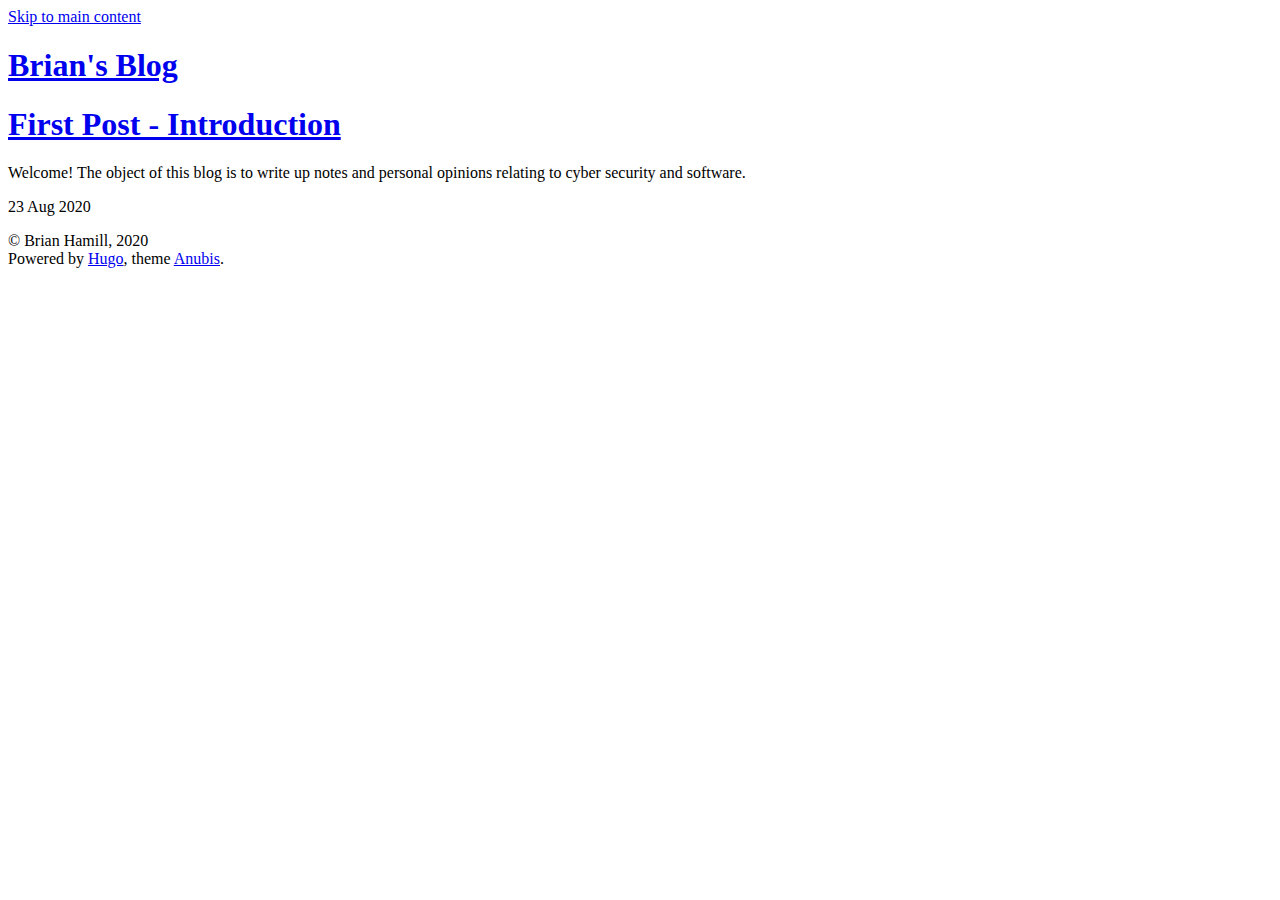
==== index.html @ 652f05e3 "Updating generated pages" ====
<!DOCTYPE html>


<html lang="en-gb" data-theme="">
<head>
	<meta name="generator" content="Hugo 0.74.3" />
    
        
<meta charset="utf-8">
<meta name="HandheldFriendly" content="True">
<meta name="viewport" content="width=device-width, initial-scale=1.0">
<meta name="referrer" content="no-referrer-when-downgrade">

<title>Brian&#39;s Blog</title>
<meta name="description" content="A blog for personal thoughts and guides relating to cyber security and software">

<link rel="alternate" type="application/rss+xml" href="https://brian.hamill.dev/index.xml" title="Brian's Blog" />
<link rel="icon" type="image/x-icon" href="https://brian.hamill.dev/favicon.ico">
<link rel="apple-touch-icon-precomposed" href="https://brian.hamill.dev/favicon.png">

<link rel="stylesheet" href="https://brian.hamill.dev/css/light.css?rnd=1598393794" />
<style>

    [data-theme="dark"] {   
        --font-color: #eee;
--bg-color: #212121;

--link-color:#599ada;
--link-state-color:#ff5858;
--link-state-border-color: rgba(238, 54, 54, 0.5);

--thead-bg-color: #343a40;
--table-border-color: lightgrey;

--pre-color: #333;
--pre-bg-color: #f1f1f1;

--bq-color: #ccc;
--hr-color: #333;

--pagination-bg-color: #373737;
--pagination-link-color: #b6b6b6;

--post-info-color: grey;

--switcher-color: #333;
--switcher-bg-color: #fff;

    }

</style>

<link rel="stylesheet" href="https://brian.hamill.dev/css/style.css?rnd=1598393794" />





<meta property="og:title" content="Brian&#39;s Blog" />
<meta property="og:description" content="A blog for personal thoughts and guides relating to cyber security and software" />
<meta property="og:type" content="website" />
<meta property="og:url" content="https://brian.hamill.dev/" />
<meta property="og:updated_time" content="2020-08-23T21:02:58+01:00" />

<meta name="twitter:card" content="summary"/>
<meta name="twitter:title" content="Brian&#39;s Blog"/>
<meta name="twitter:description" content="A blog for personal thoughts and guides relating to cyber security and software"/>








    
</head>
<body>
    <a class="skip-main" href="#main">Skip to main content</a>
    <div class="container">
        <header class="common-header"> 
            
                <h1 class="site-title">
    <a href="/">Brian&#39;s Blog</a>
</h1>
<nav>
    
    
</nav>

            
        </header>
        <main id="main" tabindex="-1"> 
            
    <div class="homepage-content">
        
    </div>

    
    
        <article class="post-list">
    <header class="post-header">
        <h1 class="post-title"><a href="/posts/first-post/">First Post - Introduction</a></h1>
    </header>

    <div class="content post-summary">
        <p>Welcome! The object of this blog is to write up notes and personal opinions relating to cyber security and software.</p>
    </div>
    
    
    

    


<div class="post-info">
    
        <div class="post-date">23 Aug 2020</div>
    
    <div class="post-taxonomies">
        
            
    </div>
</div>

</article>
    
    


        </main>
        
            <footer class="common-footer">
    
    

     

    <div class="common-footer-bottom">
        <div class="copyright">
            <p>© Brian Hamill, 2020<br>
            Powered by <a target="_blank" rel="noopener noreferrer" href="https://gohugo.io/">Hugo</a>, theme <a target="_blank" rel="noopener noreferrer" href="https://github.com/mitrichius/hugo-theme-anubis">Anubis</a>.
            </p>  
        </div> 

        


   
    </div>

</footer>

        
    </div>
</body>
</html>
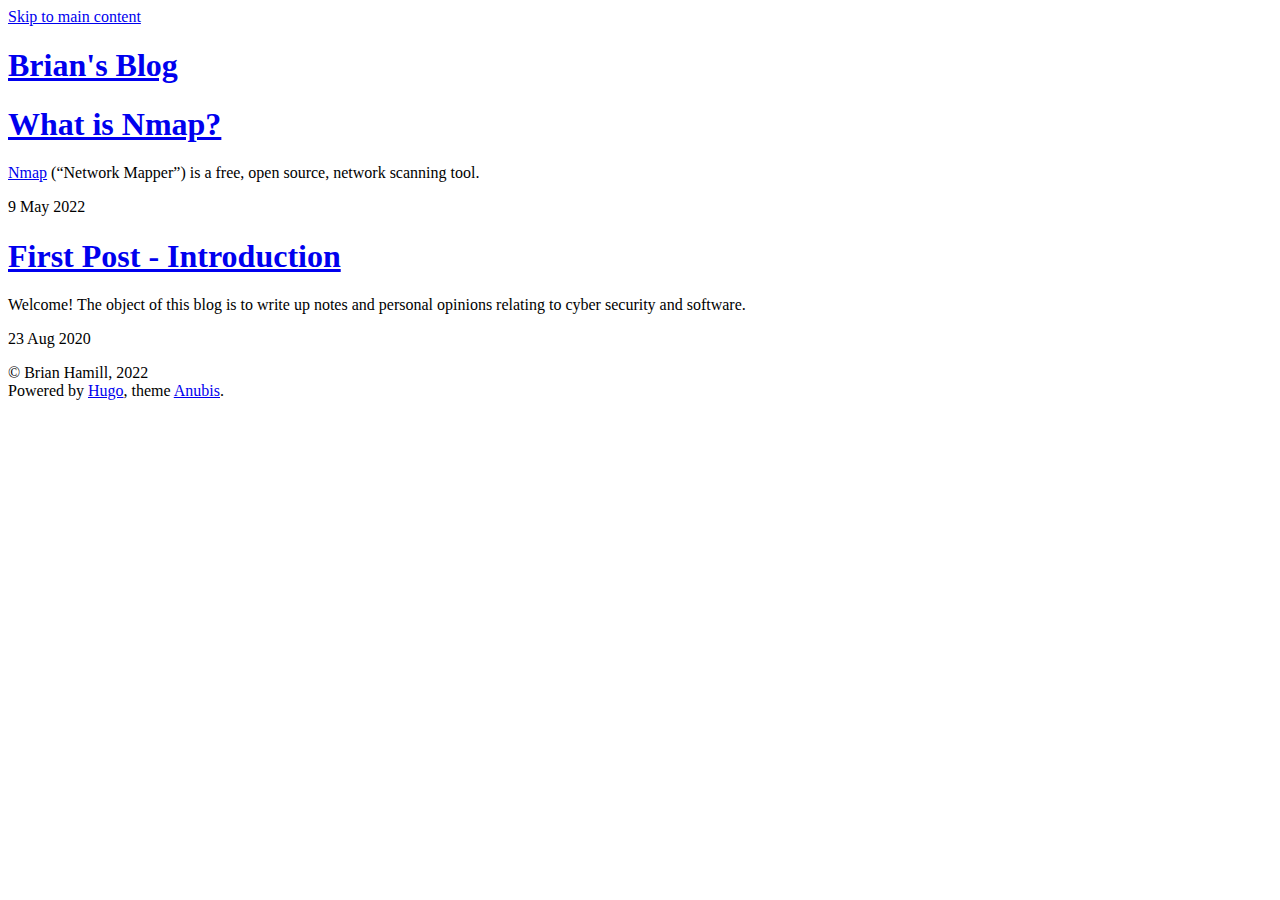
==== commit df089815: "rebuilding site Mon  9 May 2022 11:51:48 IST" ====
--- a/index.html
+++ b/index.html
@@ -18,7 +18,7 @@
 <link rel="icon" type="image/x-icon" href="https://brian.hamill.dev/favicon.ico">
 <link rel="apple-touch-icon-precomposed" href="https://brian.hamill.dev/favicon.png">
 
-<link rel="stylesheet" href="https://brian.hamill.dev/css/light.css?rnd=1598393794" />
+<link rel="stylesheet" href="https://brian.hamill.dev/css/light.css?rnd=1652093508" />
 <style>
 
     [data-theme="dark"] {   
@@ -50,7 +50,7 @@
 
 </style>
 
-<link rel="stylesheet" href="https://brian.hamill.dev/css/style.css?rnd=1598393794" />
+<link rel="stylesheet" href="https://brian.hamill.dev/css/style.css?rnd=1652093508" />
 
 
 
@@ -60,7 +60,7 @@
 <meta property="og:description" content="A blog for personal thoughts and guides relating to cyber security and software" />
 <meta property="og:type" content="website" />
 <meta property="og:url" content="https://brian.hamill.dev/" />
-<meta property="og:updated_time" content="2020-08-23T21:02:58+01:00" />
+<meta property="og:updated_time" content="2022-05-09T10:40:00+01:00" />
 
 <meta name="twitter:card" content="summary"/>
 <meta name="twitter:title" content="Brian&#39;s Blog"/>
@@ -83,10 +83,9 @@
                 <h1 class="site-title">
     <a href="/">Brian&#39;s Blog</a>
 </h1>
-<nav>
-    
-    
-</nav>
+
+    <nav></nav>
+
 
             
         </header>
@@ -97,6 +96,33 @@
     </div>
 
     
+    
+        <article class="post-list">
+    <header class="post-header">
+        <h1 class="post-title"><a href="/posts/nmap/">What is Nmap?</a></h1>
+    </header>
+
+    <div class="content post-summary">
+        <p><a href="https://nmap.org/" rel="nofollow noreferrer" target="_blank">Nmap</a> (“Network Mapper”) is a free, open source, network scanning tool.</p>
+    </div>
+    
+    
+    
+
+    
+
+
+<div class="post-info">
+    
+        <div class="post-date">9 May 2022</div>
+    
+    <div class="post-taxonomies">
+        
+            
+    </div>
+</div>
+
+</article>
     
         <article class="post-list">
     <header class="post-header">
@@ -138,7 +164,7 @@
 
     <div class="common-footer-bottom">
         <div class="copyright">
-            <p>© Brian Hamill, 2020<br>
+            <p>© Brian Hamill, 2022<br>
             Powered by <a target="_blank" rel="noopener noreferrer" href="https://gohugo.io/">Hugo</a>, theme <a target="_blank" rel="noopener noreferrer" href="https://github.com/mitrichius/hugo-theme-anubis">Anubis</a>.
             </p>  
         </div> 
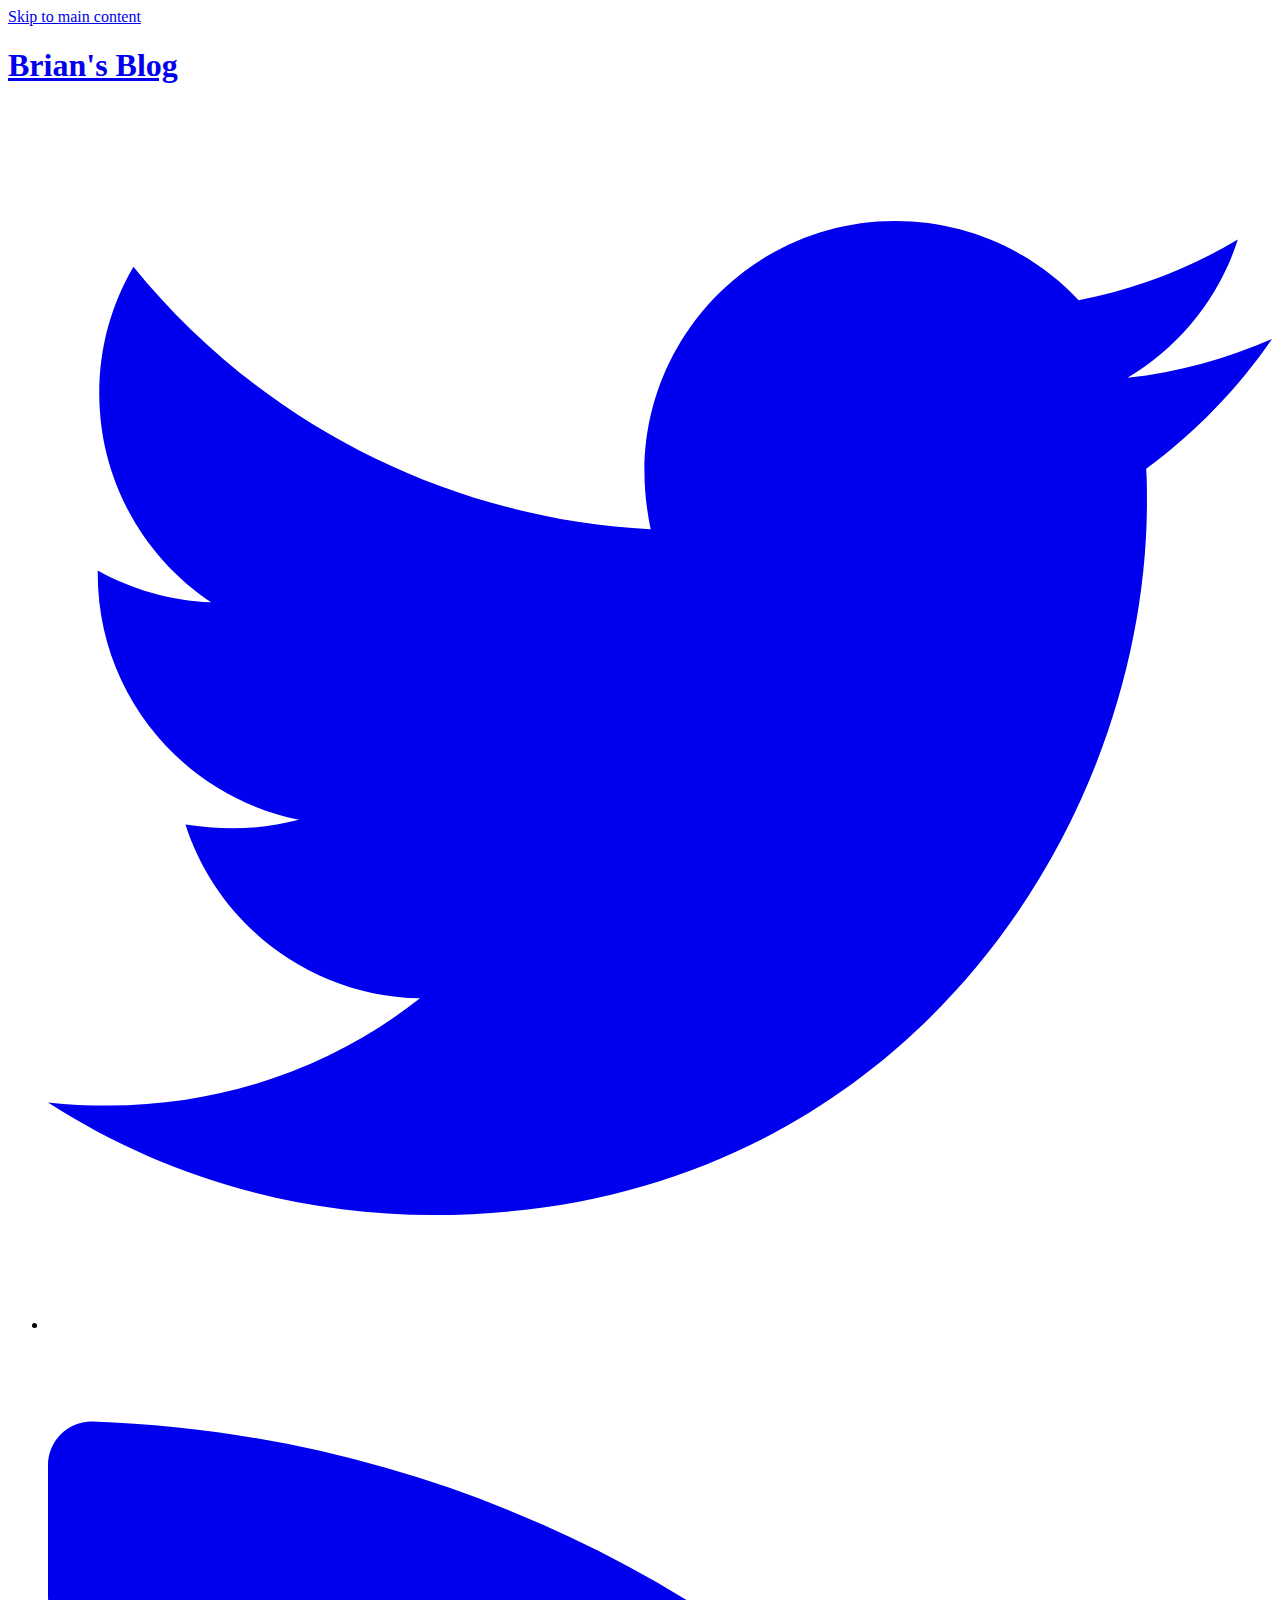
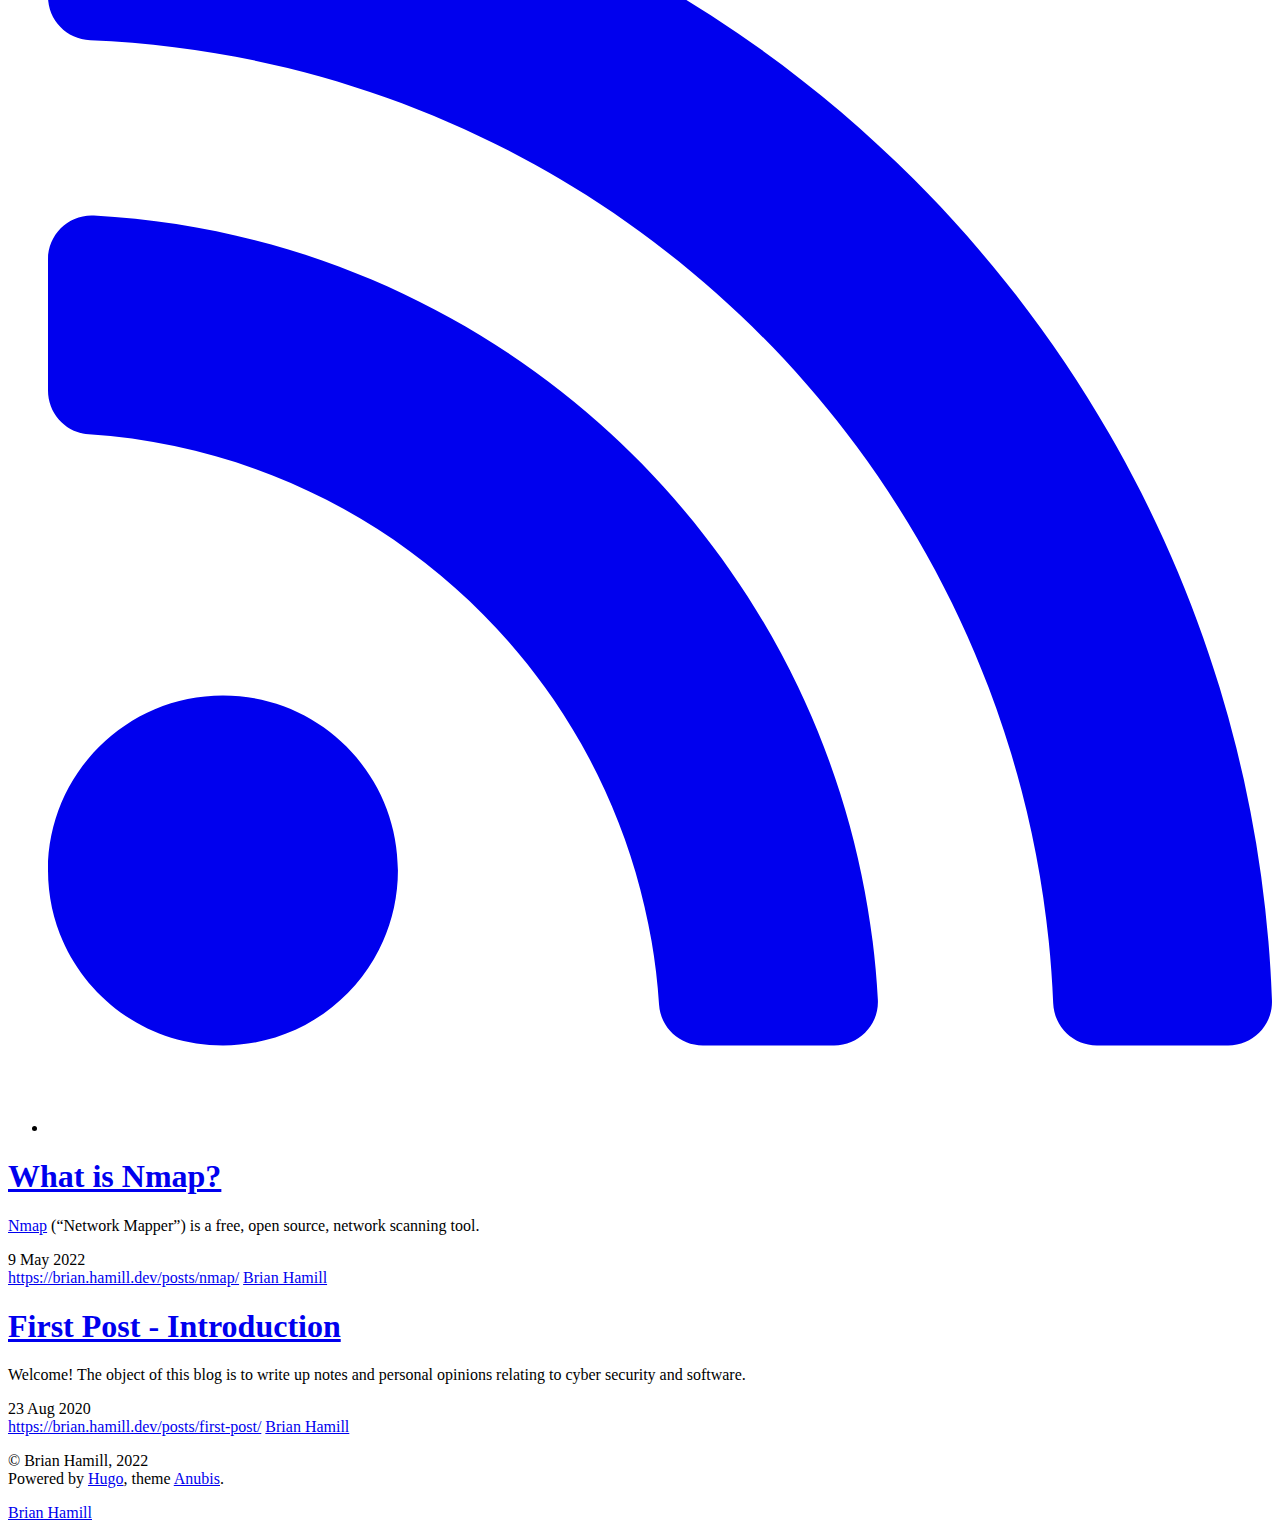
==== commit 5453a767: "rebuilding site Sat 21 May 2022 16:32:14 IST" ====
--- a/index.html
+++ b/index.html
@@ -12,45 +12,75 @@
 <meta name="referrer" content="no-referrer-when-downgrade">
 
 <title>Brian&#39;s Blog</title>
+
 <meta name="description" content="A blog for personal thoughts and guides relating to cyber security and software">
+
+
+
+
 
 <link rel="alternate" type="application/rss+xml" href="https://brian.hamill.dev/index.xml" title="Brian's Blog" />
 <link rel="icon" type="image/x-icon" href="https://brian.hamill.dev/favicon.ico">
 <link rel="apple-touch-icon-precomposed" href="https://brian.hamill.dev/favicon.png">
 
-<link rel="stylesheet" href="https://brian.hamill.dev/css/light.css?rnd=1652093508" />
+
 <style>
-
-    [data-theme="dark"] {   
-        --font-color: #eee;
---bg-color: #212121;
-
---link-color:#599ada;
---link-state-color:#ff5858;
---link-state-border-color: rgba(238, 54, 54, 0.5);
-
---thead-bg-color: #343a40;
---table-border-color: lightgrey;
-
---pre-color: #333;
---pre-bg-color: #f1f1f1;
-
---bq-color: #ccc;
---hr-color: #333;
-
---pagination-bg-color: #373737;
---pagination-link-color: #b6b6b6;
-
---post-info-color: grey;
-
---switcher-color: #333;
---switcher-bg-color: #fff;
-
-    }
-
+  body {
+    visibility: hidden;
+    opacity: 0;
+  }
 </style>
 
-<link rel="stylesheet" href="https://brian.hamill.dev/css/style.css?rnd=1652093508" />
+<noscript>
+  <style>
+    body {
+      visibility: visible;
+      opacity: 1;
+    }
+  </style>
+</noscript>
+
+
+
+    
+
+
+
+
+
+    
+    
+        
+    
+    
+
+    
+        <link rel="stylesheet" href="https://brian.hamill.dev/css/style.min.5c7bd221161466038da50bc055e350ae2b71c78d5b7ac836b313e1561e3db05a.css" integrity="sha256-XHvSIRYUZgONpQvAVeNQritxx41besg2sxPhVh49sFo=">
+    
+
+
+
+
+
+    
+
+    
+
+
+
+
+
+    
+    
+        
+    
+    
+
+    
+        <script src="https://brian.hamill.dev/js/script.min.0ac446ff60cfd2037010e05589e719afdf147b05baf883558bf00ed7a5efb1dc.js" type="text/javascript" charset="utf-8" integrity="sha256-CsRG/2DP0gNwEOBViecZr98UewW6&#43;INVi/AO16Xvsdw="></script>
+    
+
+
 
 
 
@@ -73,6 +103,9 @@
 
 
 
+
+
+
     
 </head>
 <body>
@@ -80,11 +113,56 @@
     <div class="container">
         <header class="common-header"> 
             
-                <h1 class="site-title">
+                <div class="header-top">
+    <h1 class="site-title">
     <a href="/">Brian&#39;s Blog</a>
 </h1>
+    <ul class="social-icons">
+
+
+    
+        
+        
+        <li>
+            <a href="https://twitter.com/bhamill638" title="Twitter" rel="me">
+            <span class="inline-svg" >
+
+
+
+
+    
+<svg xmlns="http://www.w3.org/2000/svg" viewBox="0 0 512 512"><path fill="currentColor" d="M459.37 151.716c.325 4.548.325 9.097.325 13.645 0 138.72-105.583 298.558-298.558 298.558-59.452 0-114.68-17.219-161.137-47.106 8.447.974 16.568 1.299 25.34 1.299 49.055 0 94.213-16.568 130.274-44.832-46.132-.975-84.792-31.188-98.112-72.772 6.498.974 12.995 1.624 19.818 1.624 9.421 0 18.843-1.3 27.614-3.573-48.081-9.747-84.143-51.98-84.143-102.985v-1.299c13.969 7.797 30.214 12.67 47.431 13.319-28.264-18.843-46.781-51.005-46.781-87.391 0-19.492 5.197-37.36 14.294-52.954 51.655 63.675 129.3 105.258 216.365 109.807-1.624-7.797-2.599-15.918-2.599-24.04 0-57.828 46.782-104.934 104.934-104.934 30.213 0 57.502 12.67 76.67 33.137 23.715-4.548 46.456-13.32 66.599-25.34-7.798 24.366-24.366 44.833-46.132 57.827 21.117-2.273 41.584-8.122 60.426-16.243-14.292 20.791-32.161 39.308-52.628 54.253z"/></svg>
+
+</span>
+
+            </a>
+        </li>
+    
+
+
+
+    <li>
+            <a href="https://brian.hamill.dev/index.xml" title="RSS" rel="me">
+            <span class="inline-svg" >
+
+
+
+
+    
+<svg xmlns="http://www.w3.org/2000/svg" viewBox="0 0 448 512"><path fill="currentColor" d="M128.081 415.959c0 35.369-28.672 64.041-64.041 64.041S0 451.328 0 415.959s28.672-64.041 64.041-64.041 64.04 28.673 64.04 64.041zm175.66 47.25c-8.354-154.6-132.185-278.587-286.95-286.95C7.656 175.765 0 183.105 0 192.253v48.069c0 8.415 6.49 15.472 14.887 16.018 111.832 7.284 201.473 96.702 208.772 208.772.547 8.397 7.604 14.887 16.018 14.887h48.069c9.149.001 16.489-7.655 15.995-16.79zm144.249.288C439.596 229.677 251.465 40.445 16.503 32.01 7.473 31.686 0 38.981 0 48.016v48.068c0 8.625 6.835 15.645 15.453 15.999 191.179 7.839 344.627 161.316 352.465 352.465.353 8.618 7.373 15.453 15.999 15.453h48.068c9.034-.001 16.329-7.474 16.005-16.504z"/></svg>
+
+</span>
+
+            </a>
+        </li>
+    
+
+</ul>
+</div>
 
     <nav></nav>
+
+
 
 
             
@@ -95,16 +173,22 @@
         
     </div>
 
-    
-    
-        <article class="post-list">
-    <header class="post-header">
-        <h1 class="post-title"><a href="/posts/nmap/">What is Nmap?</a></h1>
-    </header>
-
-    <div class="content post-summary">
-        <p><a href="https://nmap.org/" rel="nofollow noreferrer" target="_blank">Nmap</a> (“Network Mapper”) is a free, open source, network scanning tool.</p>
-    </div>
+    <div class="articles h-feed">
+        
+        
+            <article class="post-list h-feed">
+    <div class="post-header">
+        <header>
+            <h1 class="p-name post-title"><a class="u-url" href="/posts/nmap/">What is Nmap?</a></h1>
+        </header>
+        
+    </div>
+
+    
+        <div class="content post-summary p-summary">
+            <p><a href="https://nmap.org/" rel="nofollow noreferrer" target="_blank">Nmap</a> (“Network Mapper”) is a free, open source, network scanning tool.</p>
+        </div>
+    
     
     
     
@@ -114,8 +198,13 @@
 
 <div class="post-info">
     
-        <div class="post-date">9 May 2022</div>
-    
+        <div class="post-date dt-published">9 May 2022</div>
+    
+
+    <a class="post-hidden-url u-url" href="https://brian.hamill.dev/posts/nmap/">https://brian.hamill.dev/posts/nmap/</a>
+    <a href="https://brian.hamill.dev/" class="p-name p-author post-hidden-author h-card" rel="me">Brian Hamill</a>
+
+
     <div class="post-taxonomies">
         
             
@@ -123,15 +212,20 @@
 </div>
 
 </article>
-    
-        <article class="post-list">
-    <header class="post-header">
-        <h1 class="post-title"><a href="/posts/first-post/">First Post - Introduction</a></h1>
-    </header>
-
-    <div class="content post-summary">
-        <p>Welcome! The object of this blog is to write up notes and personal opinions relating to cyber security and software.</p>
-    </div>
+        
+            <article class="post-list h-feed">
+    <div class="post-header">
+        <header>
+            <h1 class="p-name post-title"><a class="u-url" href="/posts/first-post/">First Post - Introduction</a></h1>
+        </header>
+        
+    </div>
+
+    
+        <div class="content post-summary p-summary">
+            <p>Welcome! The object of this blog is to write up notes and personal opinions relating to cyber security and software.</p>
+        </div>
+    
     
     
     
@@ -141,8 +235,13 @@
 
 <div class="post-info">
     
-        <div class="post-date">23 Aug 2020</div>
-    
+        <div class="post-date dt-published">23 Aug 2020</div>
+    
+
+    <a class="post-hidden-url u-url" href="https://brian.hamill.dev/posts/first-post/">https://brian.hamill.dev/posts/first-post/</a>
+    <a href="https://brian.hamill.dev/" class="p-name p-author post-hidden-author h-card" rel="me">Brian Hamill</a>
+
+
     <div class="post-taxonomies">
         
             
@@ -150,8 +249,10 @@
 </div>
 
 </article>
-    
-    
+        
+        
+
+    </div>
 
 
         </main>
@@ -160,21 +261,104 @@
     
     
 
-     
-
     <div class="common-footer-bottom">
+        
         <div class="copyright">
             <p>© Brian Hamill, 2022<br>
-            Powered by <a target="_blank" rel="noopener noreferrer" href="https://gohugo.io/">Hugo</a>, theme <a target="_blank" rel="noopener noreferrer" href="https://github.com/mitrichius/hugo-theme-anubis">Anubis</a>.
+            Powered by <a target="_blank" rel="noopener noreferrer" href="https://gohugo.io/">Hugo</a>, theme <a target="_blank" rel="noopener noreferrer" href="https://github.com/mitrichius/hugo-theme-anubis">Anubis</a>.<br>
+            
             </p>  
         </div> 
 
         
 
 
-   
-    </div>
-
+
+
+<script>
+const STORAGE_KEY = 'user-color-scheme'
+const defaultTheme = "light-without-switcher"
+
+let currentTheme
+let switchButton
+let autoDefinedScheme = window.matchMedia('(prefers-color-scheme: dark)')
+
+const autoChangeScheme = e => {
+    currentTheme = e.matches ? 'dark' : 'light'
+    document.documentElement.setAttribute('data-theme', currentTheme)
+    changeButtonText()
+}
+
+document.addEventListener('DOMContentLoaded', function() {
+    switchButton = document.querySelector('.theme-switcher')
+    currentTheme = detectCurrentScheme()
+    if (currentTheme == 'dark') {
+        document.documentElement.setAttribute('data-theme', 'dark')
+    }
+    if (currentTheme == 'auto') {
+        autoChangeScheme(autoDefinedScheme);
+        autoDefinedScheme.addListener(autoChangeScheme);
+    }
+
+    if (switchButton) {
+        changeButtonText()
+        switchButton.addEventListener('click', switchTheme, false)
+    }
+  
+    showContent()
+})
+
+function detectCurrentScheme() {
+    if (localStorage.getItem(STORAGE_KEY)) {
+        return localStorage.getItem(STORAGE_KEY)
+    } 
+    if (defaultTheme) {
+        return defaultTheme
+    } 
+    if (!window.matchMedia) {
+        return 'light'
+    } 
+    if (window.matchMedia('(prefers-color-scheme: dark)').matches) {
+        return 'dark'
+    }
+    return 'light'
+}
+
+function changeButtonText()
+{   
+    if (switchButton) {
+        switchButton.textContent = currentTheme == 'dark' ?  "Light theme" : "Dark theme"
+    }
+}
+
+function switchTheme(e) {
+    if (currentTheme == 'dark') {
+        localStorage.setItem(STORAGE_KEY, 'light')
+        document.documentElement.setAttribute('data-theme', 'light')
+        currentTheme = 'light'
+    } else {
+        localStorage.setItem(STORAGE_KEY, 'dark')
+        document.documentElement.setAttribute('data-theme', 'dark')
+        currentTheme = 'dark'
+    }
+    changeButtonText()
+}
+
+function showContent() {
+    document.body.style.visibility = 'visible';
+    document.body.style.opacity = 1;
+}
+</script>   
+    </div>
+
+    <p class="h-card vcard">
+
+    <a href=https://brian.hamill.dev/ class="p-name u-url url fn" rel="me">Brian Hamill</a> 
+
+    
+
+    
+</p> 
 </footer>
 
         
